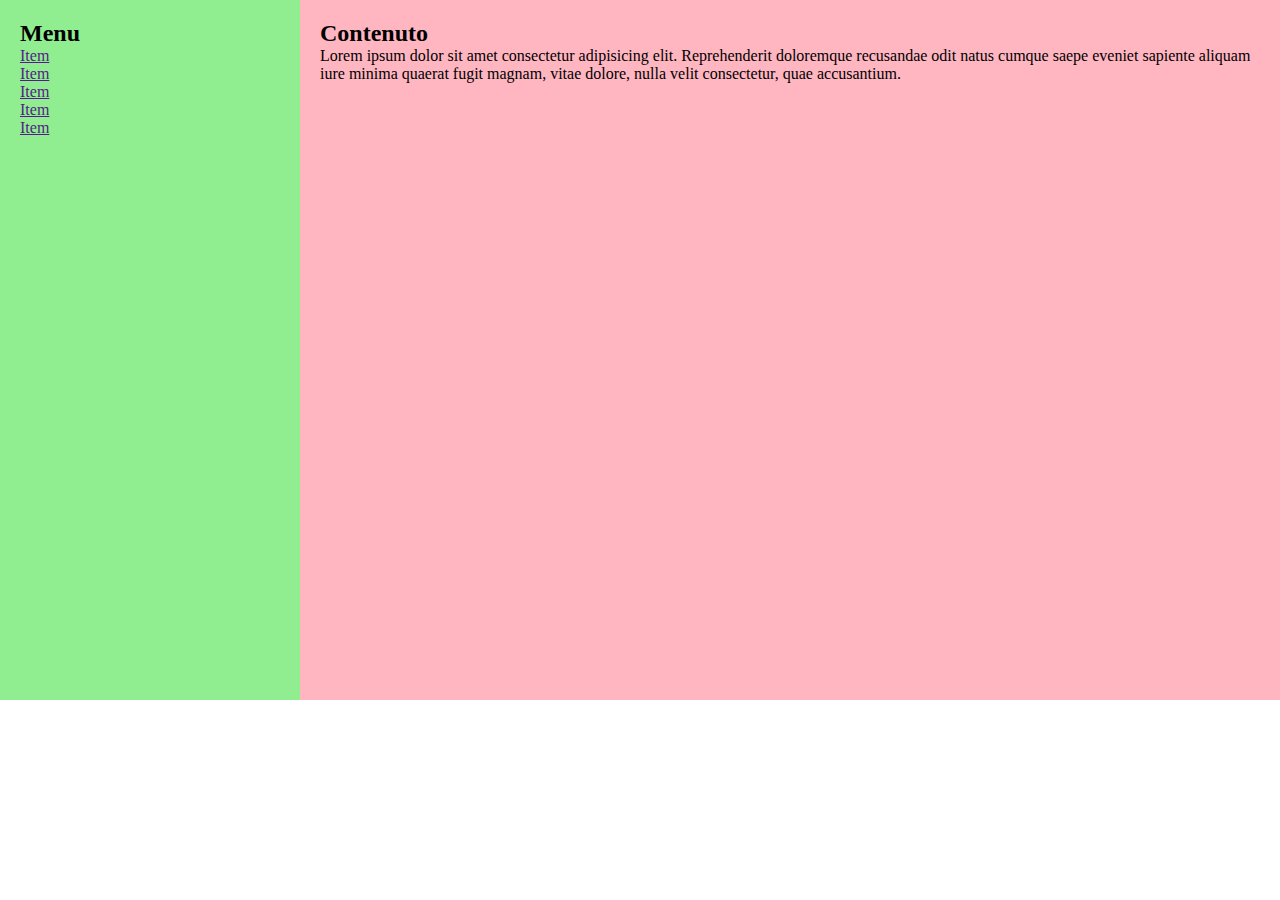
==== layout-1/index.html @ 599f62bd "Flex Layout" ====
<!DOCTYPE html>
<html lang="en">
<head>
  <link rel="stylesheet" href="css/style.css">
  <meta charset="UTF-8">
  <meta http-equiv="X-UA-Compatible" content="IE=edge">
  <meta name="viewport" content="width=device-width, initial-scale=1.0">
  <title>Flex Layout</title>
</head>
<body>
  
  <div class="container">
    <nav>
      <h2>Menu</h2>
      <ul>
        <li><a href="">Item</a></li>
        <li><a href="">Item</a></li>
        <li><a href="">Item</a></li>
        <li><a href="">Item</a></li>
        <li><a href="">Item</a></li>
      </ul>
    </nav>

    <main>
      <h2>Contenuto</h2>
      Lorem ipsum dolor sit amet consectetur adipisicing elit. Reprehenderit doloremque recusandae odit natus cumque saepe eveniet sapiente aliquam iure minima quaerat fugit magnam, vitae dolore, nulla velit consectetur, quae accusantium.
    </main>
  </div>

</body>
</html>
---- layout-1/css/style.css ----
*{
  padding: 0;
  margin: 0;
  box-sizing: border-box;
}

.container{
  /* DEBUG */
  min-height: 700px;
  background-color: lightblue;
  /* /DEBUG */
  display: flex;
}

nav{
  /* DEBUG */
  background-color: lightgreen;
  /* /DEBUG */
  width: 300px;
  padding: 20px 20px;
}

main{
  /* DEBUG */
  background-color: lightpink;
  /* /DEBUG */
  width: calc(100% - 300px);
  padding: 20px 20px;
}

ul{
  list-style-type: none;
}
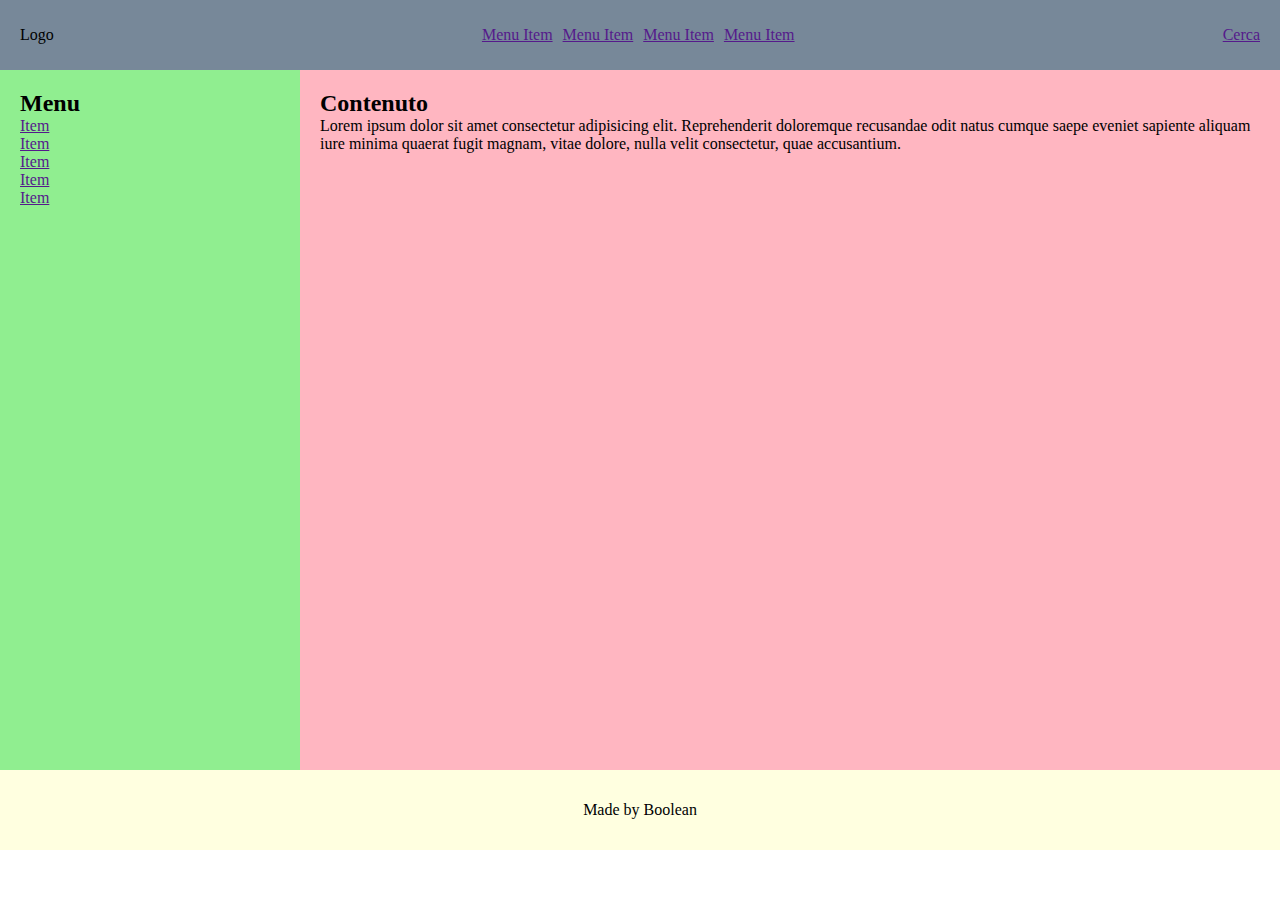
==== commit 32290f20: "Add: header e footer" ====
--- a/layout-1/index.html
+++ b/layout-1/index.html
@@ -9,6 +9,22 @@
 </head>
 <body>
   
+  <header>
+    <div id="logo">Logo</div>
+    <nav class="header-nav">
+      <ul>
+        <li><a href="">Menu Item</a></li>
+        <li><a href="">Menu Item</a></li>
+        <li><a href="">Menu Item</a></li>
+        <li><a href="">Menu Item</a></li>
+      </ul>
+    </nav>
+
+    <div class="actions">
+      <a href="">Cerca</a>
+    </div>
+  </header>
+
   <div class="container">
     <nav>
       <h2>Menu</h2>
@@ -27,5 +43,9 @@
     </main>
   </div>
 
+  <footer>
+    <p>Made by Boolean</p>
+  </footer>
+
 </body>
 </html>--- a/layout-1/css/style.css
+++ b/layout-1/css/style.css
@@ -2,6 +2,15 @@
   padding: 0;
   margin: 0;
   box-sizing: border-box;
+}
+
+header{
+  background-color: lightslategray;
+  height: 70px;
+  display: flex;
+  justify-content: space-between;
+  align-items: center;
+  padding: 0 20px;
 }
 
 .container{
@@ -12,7 +21,7 @@
   display: flex;
 }
 
-nav{
+.container nav{
   /* DEBUG */
   background-color: lightgreen;
   /* /DEBUG */
@@ -30,4 +39,22 @@
 
 ul{
   list-style-type: none;
+}
+
+.header-nav ul{
+  display: flex;
+  gap: 10px;
+}
+
+.actions{
+  display: flex;
+  text-align: right;
+}
+
+footer{
+  background-color: lightyellow;
+  min-height: 80px;
+  display: flex;
+  justify-content: center;
+  align-items: center;
 }